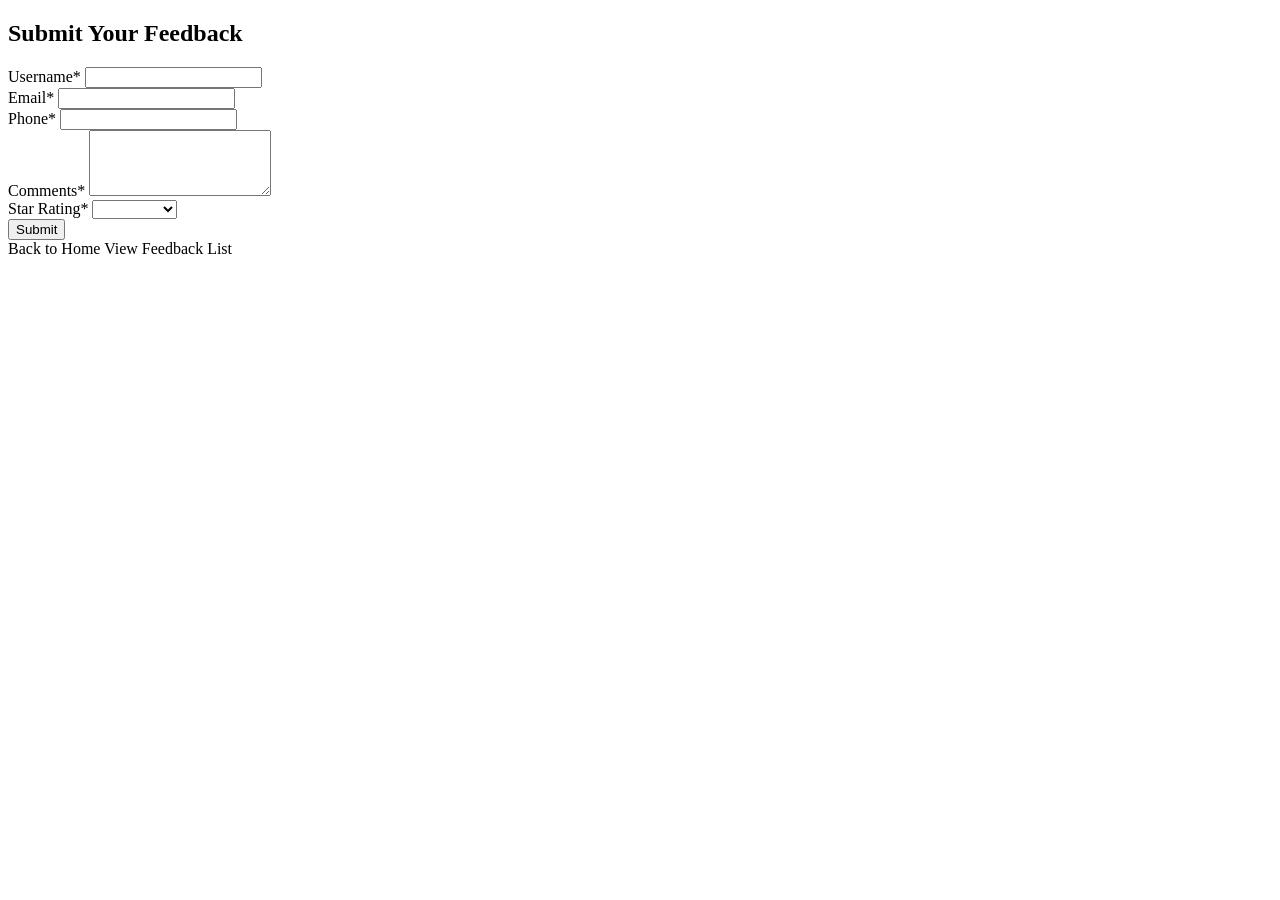
==== hitendramahajan-feedback-app/target/classes/templates/feedback_form.html @ db98e82c "Create a PR for automated fix on 2.2.0-4 win" ====
<!DOCTYPE html> 
<html xmlns:th="http://www.thymeleaf.org"> 
<head> 
    <title>Submit Feedback</title> 
    <link rel="stylesheet" th:href="@{/css/styles.css}" /> 
</head> 
<body> 
    <div class="container"> 
        <h2>Submit Your Feedback</h2> 
        <form th:action="@{/feedback/new}" th:object="${feedbackForm}" method="post"> 
            <div class="form-group"> 
                <label for="username">Username<span class="required">*</span></label> 
                <input type="text" th:field="*{username}" id="username" class="form-control" /> 
                <div class="error" th:if="${#fields.hasErrors('username')}" th:errors="*{username}"></div> 
            </div> 
            <div class="form-group"> 
                <label for="email">Email<span class="required">*</span></label> 
                <input type="email" th:field="*{email}" id="email" class="form-control" /> 
                <div class="error" th:if="${#fields.hasErrors('email')}" th:errors="*{email}"></div> 
            </div> 
            <div class="form-group"> 
                <label for="phone">Phone<span class="required">*</span></label> 
                <input type="text" th:field="*{phone}" id="phone" class="form-control" /> 
                <div class="error" th:if="${#fields.hasErrors('phone')}" th:errors="*{phone}"></div> 
            </div> 
            <div class="form-group"> 
                <label for="comments">Comments<span class="required">*</span></label> 
                <textarea th:field="*{comments}" id="comments" class="form-control" rows="4"></textarea> 
                <div class="error" th:if="${#fields.hasErrors('comments')}" th:errors="*{comments}"></div> 
            </div> 
            <div class="form-group"> 
                <label for="starRating">Star Rating<span class="required">*</span></label> 
                <select th:field="*{starRating}" id="starRating" class="form-control" required> 
                    <option th:value="" disabled th:selected="${feedbackForm.starRating == null}">-- Select --</option> 
                    <option th:each="rating : ${T(com.sasva.feedback.model.StarRating).values()}" 
                            th:value="${rating}" th:text="${rating.label}"></option> 
                </select> 
                <div class="error" th:if="${#fields.hasErrors('starRating')}" th:errors="*{starRating}"></div> 
            </div> 
            <button type="submit" class="btn">Submit</button> 
        </form> 
        <div class="success" th:if="${successMessage}" th:text="${successMessage}"></div> 
        <div> 
            <a th:href="@{/}" class="btn-secondary">Back to Home</a> 
            <a th:href="@{/feedback/list}" class="btn-secondary">View Feedback List</a> 
        </div> 
    </div> 
</body> 
</html>
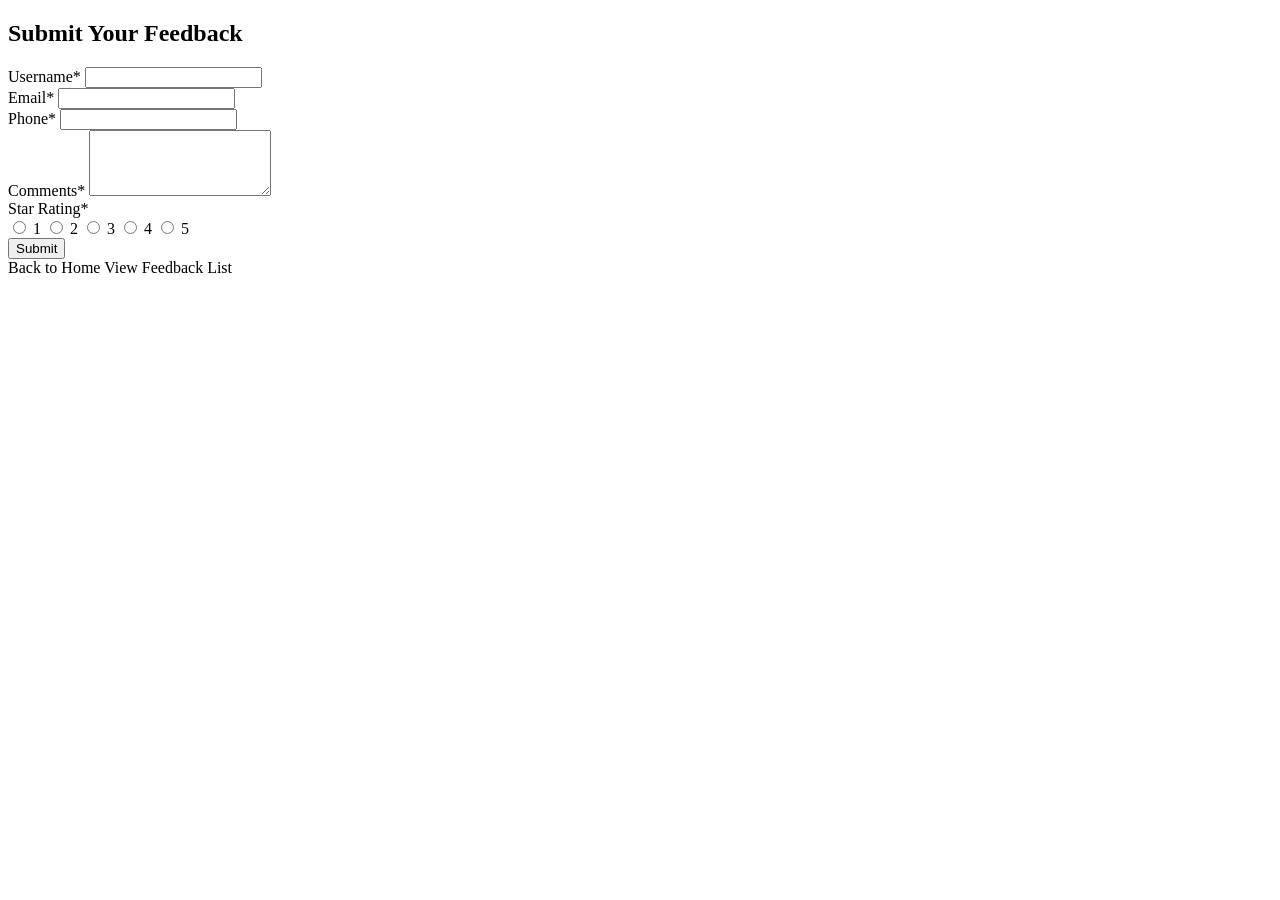
==== commit 8f0e2e84: "Create PR for genereate inline migration" ====
--- a/hitendramahajan-feedback-app/target/classes/templates/feedback_form.html
+++ b/hitendramahajan-feedback-app/target/classes/templates/feedback_form.html
@@ -10,31 +10,48 @@
         <form th:action="@{/feedback/new}" th:object="${feedbackForm}" method="post"> 
             <div class="form-group"> 
                 <label for="username">Username<span class="required">*</span></label> 
-                <input type="text" th:field="*{username}" id="username" class="form-control" /> 
+                <input type="text" th:field="*{username}" id="username" class="form-control" maxlength="100" required /> 
                 <div class="error" th:if="${#fields.hasErrors('username')}" th:errors="*{username}"></div> 
             </div> 
             <div class="form-group"> 
                 <label for="email">Email<span class="required">*</span></label> 
-                <input type="email" th:field="*{email}" id="email" class="form-control" /> 
+                <input type="email" th:field="*{email}" id="email" class="form-control" maxlength="100" required /> 
                 <div class="error" th:if="${#fields.hasErrors('email')}" th:errors="*{email}"></div> 
             </div> 
             <div class="form-group"> 
                 <label for="phone">Phone<span class="required">*</span></label> 
-                <input type="text" th:field="*{phone}" id="phone" class="form-control" /> 
+                <input type="text" th:field="*{phone}" id="phone" class="form-control" maxlength="20" pattern="^[0-9\-\\+]{9,20}$" required /> 
                 <div class="error" th:if="${#fields.hasErrors('phone')}" th:errors="*{phone}"></div> 
             </div> 
             <div class="form-group"> 
                 <label for="comments">Comments<span class="required">*</span></label> 
-                <textarea th:field="*{comments}" id="comments" class="form-control" rows="4"></textarea> 
+                <textarea th:field="*{comments}" id="comments" class="form-control" rows="4" maxlength="1000" required></textarea> 
                 <div class="error" th:if="${#fields.hasErrors('comments')}" th:errors="*{comments}"></div> 
             </div> 
             <div class="form-group"> 
-                <label for="starRating">Star Rating<span class="required">*</span></label> 
-                <select th:field="*{starRating}" id="starRating" class="form-control" required> 
-                    <option th:value="" disabled th:selected="${feedbackForm.starRating == null}">-- Select --</option> 
-                    <option th:each="rating : ${T(com.sasva.feedback.model.StarRating).values()}" 
-                            th:value="${rating}" th:text="${rating.label}"></option> 
-                </select> 
+                <label>Star Rating<span class="required">*</span></label> 
+                <div class="star-rating-group"> 
+                    <label> 
+                        <input type="radio" th:field="*{starRating}" value="ONE" required /> 
+                        1 
+                    </label> 
+                    <label> 
+                        <input type="radio" th:field="*{starRating}" value="TWO" /> 
+                        2 
+                    </label> 
+                    <label> 
+                        <input type="radio" th:field="*{starRating}" value="THREE" /> 
+                        3 
+                    </label> 
+                    <label> 
+                        <input type="radio" th:field="*{starRating}" value="FOUR" /> 
+                        4 
+                    </label> 
+                    <label> 
+                        <input type="radio" th:field="*{starRating}" value="FIVE" /> 
+                        5 
+                    </label> 
+                </div> 
                 <div class="error" th:if="${#fields.hasErrors('starRating')}" th:errors="*{starRating}"></div> 
             </div> 
             <button type="submit" class="btn">Submit</button> 
